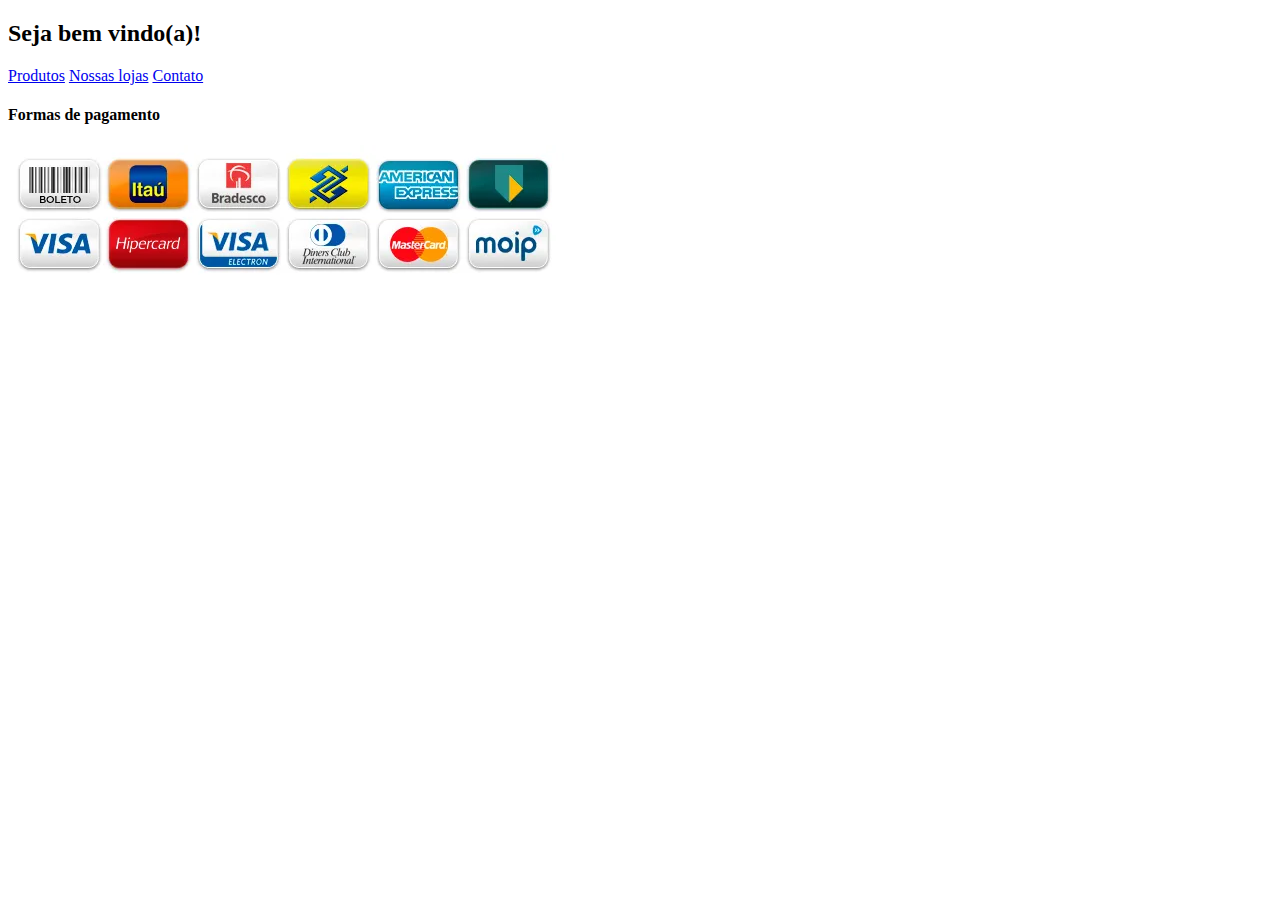
==== index.html @ daac9263 "criação das páginas" ====
<!DOCTYPE html>
<html lang="pt-br">
<head>
    <meta charset="UTF-8">
    <meta http-equiv="X-UA-Compatible" content="IE=edge">
    <meta name="viewport" content="width=device-width, initial-scale=1.0">
    <title>Full Stek Eletro</title>
</head>
<body>
    <h2>Seja bem vindo(a)!</h2>
    <a href="produtos.html">Produtos</a>
    <a href="loja.html">Nossas lojas</a>
    <a href="contato.html">Contato</a>
    <h4>Formas de pagamento</h4>
    <img src="../imagens/formasdepagamento.png" alt="Formas de pagamento">
</body>
</html>
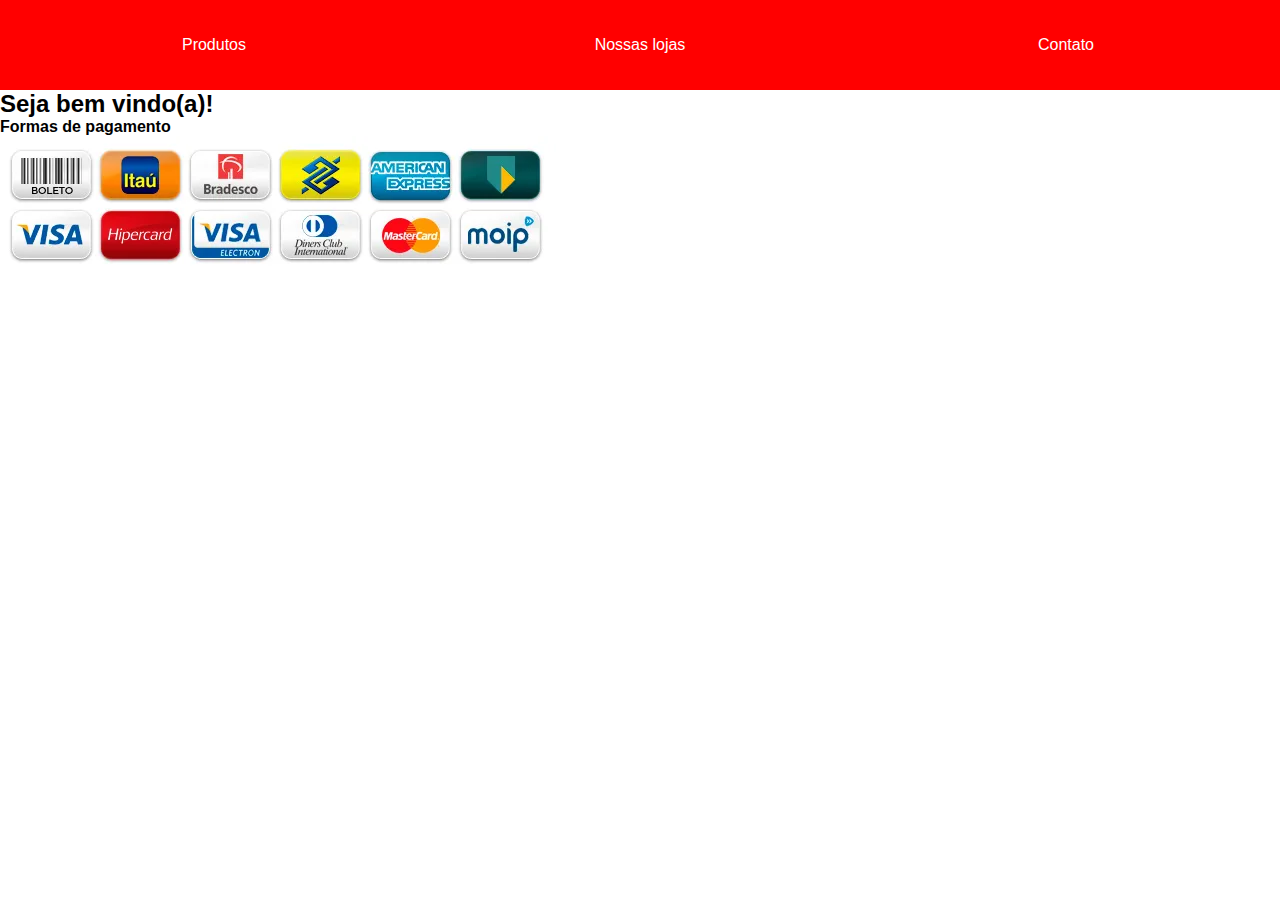
==== commit 7ea21bac: "criei tabelas" ====
--- a/index.html
+++ b/index.html
@@ -4,13 +4,22 @@
     <meta charset="UTF-8">
     <meta http-equiv="X-UA-Compatible" content="IE=edge">
     <meta name="viewport" content="width=device-width, initial-scale=1.0">
+    <link rel="stylesheet" href="estilos/style.css">
     <title>Full Stek Eletro</title>
 </head>
 <body>
+    <table class="menu">
+        <tr>
+            <td><a href="produtos.html">Produtos</a></td>
+            <td><a href="loja.html">Nossas lojas</a></td>
+            <td><a href="contato.html">Contato</a></td>
+        </tr>
+    </table>
+
     <h2>Seja bem vindo(a)!</h2>
-    <a href="produtos.html">Produtos</a>
-    <a href="loja.html">Nossas lojas</a>
-    <a href="contato.html">Contato</a>
+    
+    
+    
     <h4>Formas de pagamento</h4>
     <img src="../imagens/formasdepagamento.png" alt="Formas de pagamento">
 </body>
--- a/estilos/style.css
+++ b/estilos/style.css
@@ -0,0 +1,59 @@
+@charset 'UTF-8';
+
+*{
+    margin: 0px;
+    padding: 0px;
+}
+
+html, body {
+    font-family: Arial, Helvetica, sans-serif;
+}
+
+table.menu {
+    background-color: red;
+    width: 100%;
+    height: 10vh;
+    
+}
+table.menu td {
+    width: 25%;
+    text-align: center;
+}
+table.menu a {
+    color: white;
+    text-decoration: none;
+}
+
+table.menu a:hover {
+    color: brown;
+    font-size: 1.1em;
+    text-decoration: underline;
+
+}
+
+table.produto td.item {
+    width: 20%;
+    padding: 20px;
+    vertical-align: top;
+    
+
+}
+
+table.produto td.item > h3 {
+    padding-bottom: 10px;
+}
+td.prdt {
+    width: 300px;
+    text-align: center;
+    
+}
+td.prdt > img {
+    width: 25%;
+    padding: 20px 20px 0px 20px;
+}
+td.prdt > span {
+    color: red;
+}
+td.prdt > p {
+    font-size: 0.9em;
+}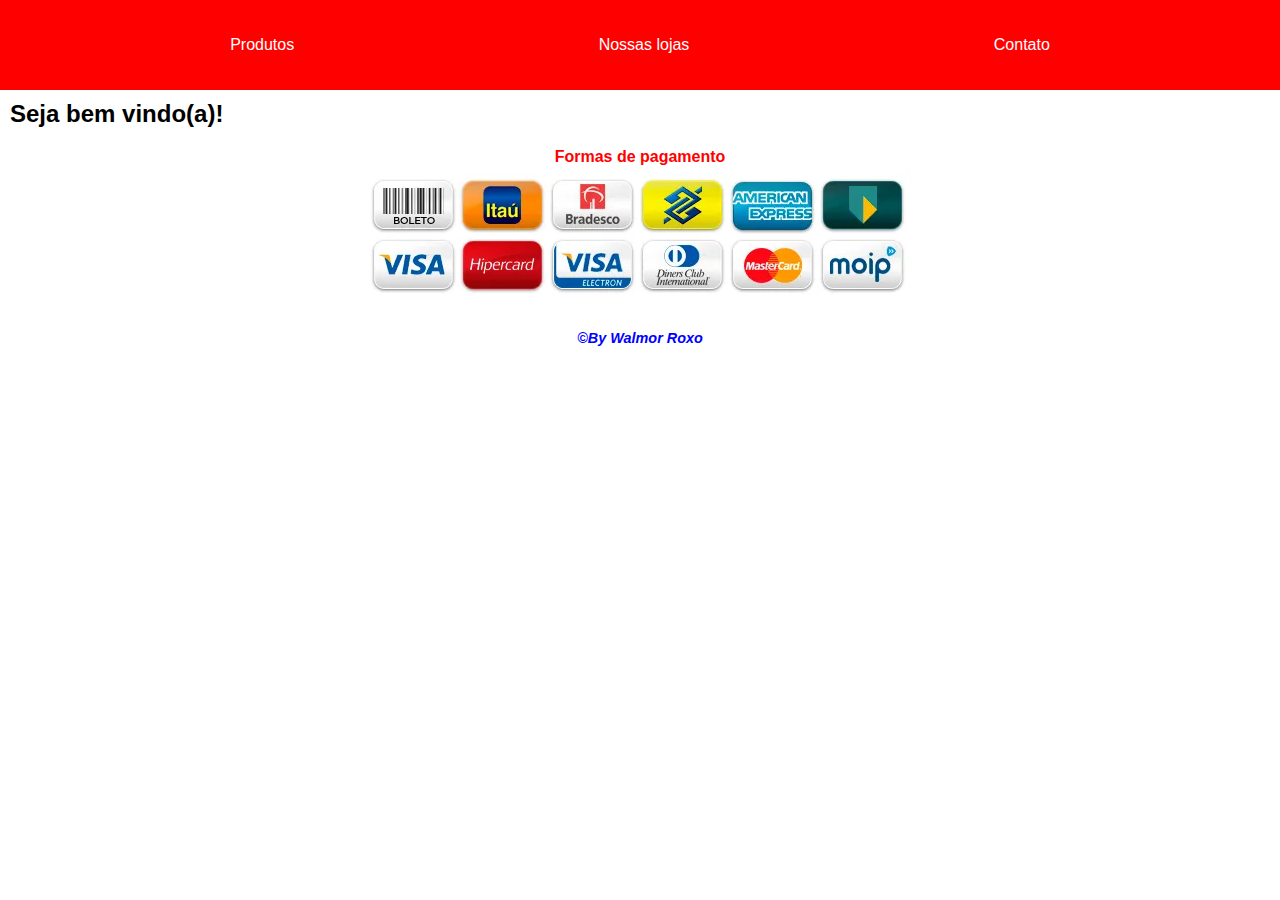
==== commit 17bc1882: "atualização" ====
--- a/index.html
+++ b/index.html
@@ -8,19 +8,24 @@
     <title>Full Stek Eletro</title>
 </head>
 <body>
-    <table class="menu">
-        <tr>
-            <td><a href="produtos.html">Produtos</a></td>
-            <td><a href="loja.html">Nossas lojas</a></td>
-            <td><a href="contato.html">Contato</a></td>
-        </tr>
-    </table>
+    <nav class="menu">
+    
+        <a href="produtos.html">Produtos</a>
+        <a href="loja.html">Nossas lojas</a>
+        <a href="contato.html">Contato</a>
+        
+    </nav>
 
-    <h2>Seja bem vindo(a)!</h2>
+    <header>
+        <h2>Seja bem vindo(a)!</h2>
+    </header>
     
     
     
-    <h4>Formas de pagamento</h4>
-    <img src="../imagens/formasdepagamento.png" alt="Formas de pagamento">
+    <div class="foot">
+        <h4>Formas de pagamento</h4>
+        <img src="../imagens/formasdepagamento.png" alt="Formas de pagamento">
+        <footer><p>&copy;By Walmor Roxo</p></footer>
+    </div>
 </body>
 </html>--- a/estilos/style.css
+++ b/estilos/style.css
@@ -9,51 +9,177 @@
     font-family: Arial, Helvetica, sans-serif;
 }
 
-table.menu {
+nav.menu {
     background-color: red;
     width: 100%;
     height: 10vh;
+    text-align: center;
+    
     
 }
-table.menu td {
-    width: 25%;
-    text-align: center;
-}
-table.menu a {
+
+nav.menu a {
+    display: inline-block;
     color: white;
     text-decoration: none;
-}
+    padding-top: 4vh;
+    margin: 0 150px;
 
-table.menu a:hover {
-    color: brown;
-    font-size: 1.1em;
-    text-decoration: underline;
-
-}
-
-table.produto td.item {
-    width: 20%;
-    padding: 20px;
-    vertical-align: top;
     
 
 }
 
-table.produto td.item > h3 {
-    padding-bottom: 10px;
+.menu a:hover {
+    color: brown;
+    font-size: 1em;
+    text-decoration: underline;
+    cursor: pointer;
+
 }
-td.prdt {
-    width: 300px;
-    text-align: center;
+
+header > h2 {
+    margin-left: 10px;
+    padding-top: 10px;
+}
+section.categoria {
+    
+    width: 15%;
+    height: 100%;
+    float: left;
+    
+
     
 }
-td.prdt > img {
-    width: 25%;
-    padding: 20px 20px 0px 20px;
+
+section.categoria h3 {
+    margin-left: 10px;
+    padding: 10px 0px;
+
 }
-td.prdt > span {
+section.categoria > ul {
+    display: block;
+}
+.categoria > ul > li {
+    display: block;
+    
+    margin: 7px;
+   border-bottom: 1px solid black;
+}
+
+section.produtos {
+    width: 85%;
+    
+    float: left;
+}
+
+
+.box_produto {
+    display: inline-block;
+    width: 30%;
+    margin: 10Px 10px;
+   
+}
+.box_produto img {
+    display: block;
+    margin-left: auto;
+    margin-right: auto;
+    
+     
+}
+.descricao {
+    text-align: center;
+}
+.preco{
     color: red;
+    text-align: center;
+    font-size: 1.2em;
 }
-td.prdt > p {
-    font-size: 0.9em;
+div.foot {
+    text-align: center;
+    padding: 20px;
+}
+
+div.end {
+    display: inline-block;
+    padding-inline: 100px;
+}
+
+div.end > h3 {
+    padding: 20px 0px;
+}
+
+div.end > p {
+    line-height: 1.6em;
+}
+
+span.tel {
+    padding: 20px;
+    margin-left: 300px;
+    font-weight: bold   ;
+
+}
+
+div.contato > form {
+    padding-left: 20px;
+    
+}
+
+div.contato form label {
+    display: inline;
+   
+}
+
+div.contato form input#inome {
+    width: 300px;
+    height: 25px;
+    border-radius: 5px;
+    margin: 5px 0px;
+}
+
+div.contato form textarea#imensagem {
+    width: 300px;
+    border-radius: 5px;
+    margin: 10px 0px;
+}
+
+div.contato > form > input#envia, input#limpa {
+    cursor: pointer;
+    width: 150px;
+    height: 30px;
+    margin: 15px 0px;
+    border-radius: 4px;
+    
+}
+
+div.contato > form input#envia:hover{
+    background-color: red;
+    color: white;
+    font-size: 1em;
+    cursor: pointer;
+}
+
+div.contato > form input#limpa:hover{
+    background-color: red;
+    color: white;
+    font-size: 1em;
+    cursor: pointer;
+}
+
+.foot {
+    padding-top: 300px;
+    
+}
+
+.foot > h4 {
+   color: red;
+    
+}
+
+ footer > p {
+    color: blue;
+    font-size: .9em;
+    font-weight: bold;
+    font-style: italic;
+    padding: 20px;
+    text-align: center;
 }